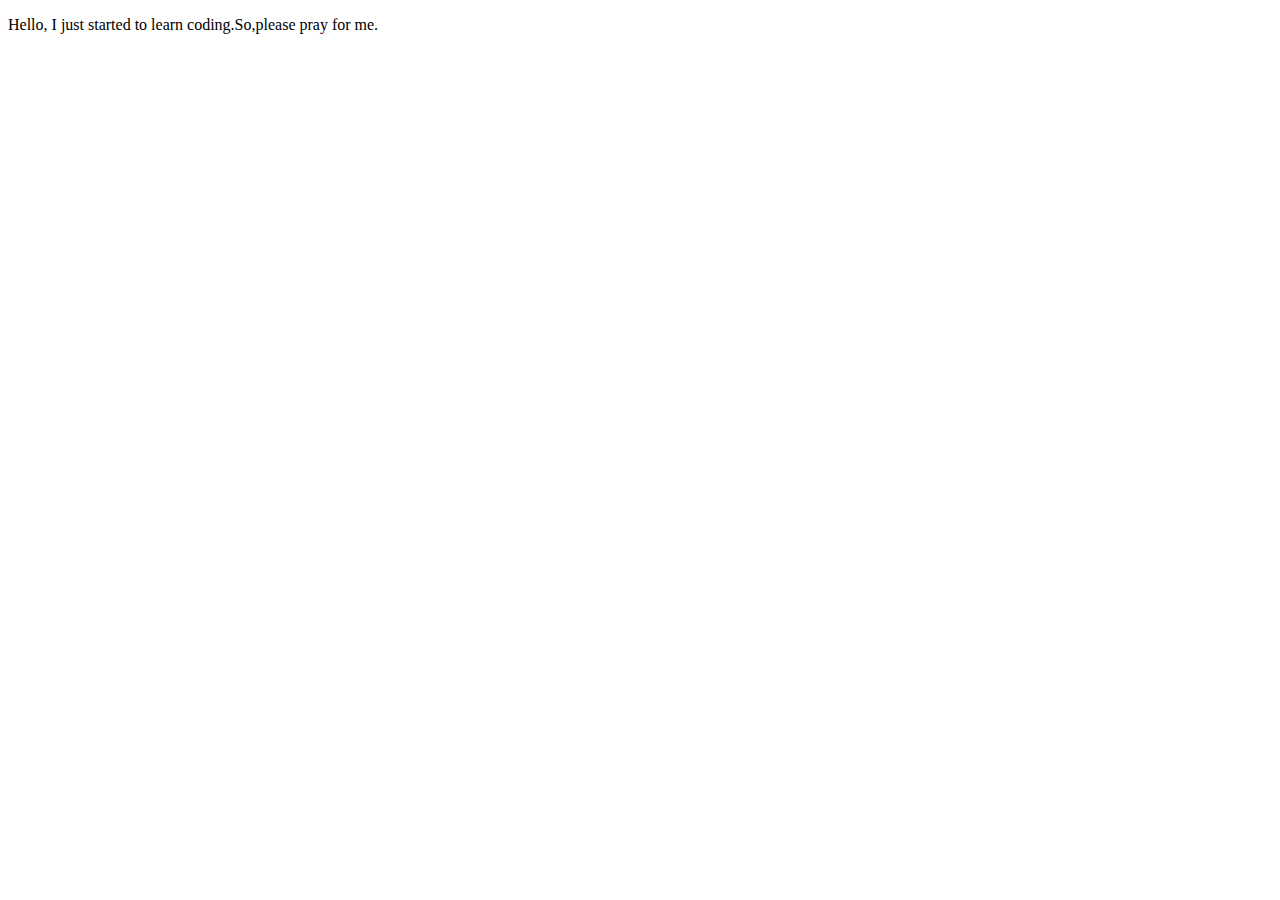
==== code.html @ cb2ec88e "My second commit" ====
<!DOCTYPE html>
<html lang="en">
<head>
    <meta charset="UTF-8">
    <meta http-equiv="X-UA-Compatible" content="IE=edge">
    <meta name="viewport" content="width=device-width, initial-scale=1.0">
    <title>My life</title>
</head>
<body>
    <p>Hello, I just started to learn coding.So,please pray for me.</p>
</body>
</html>
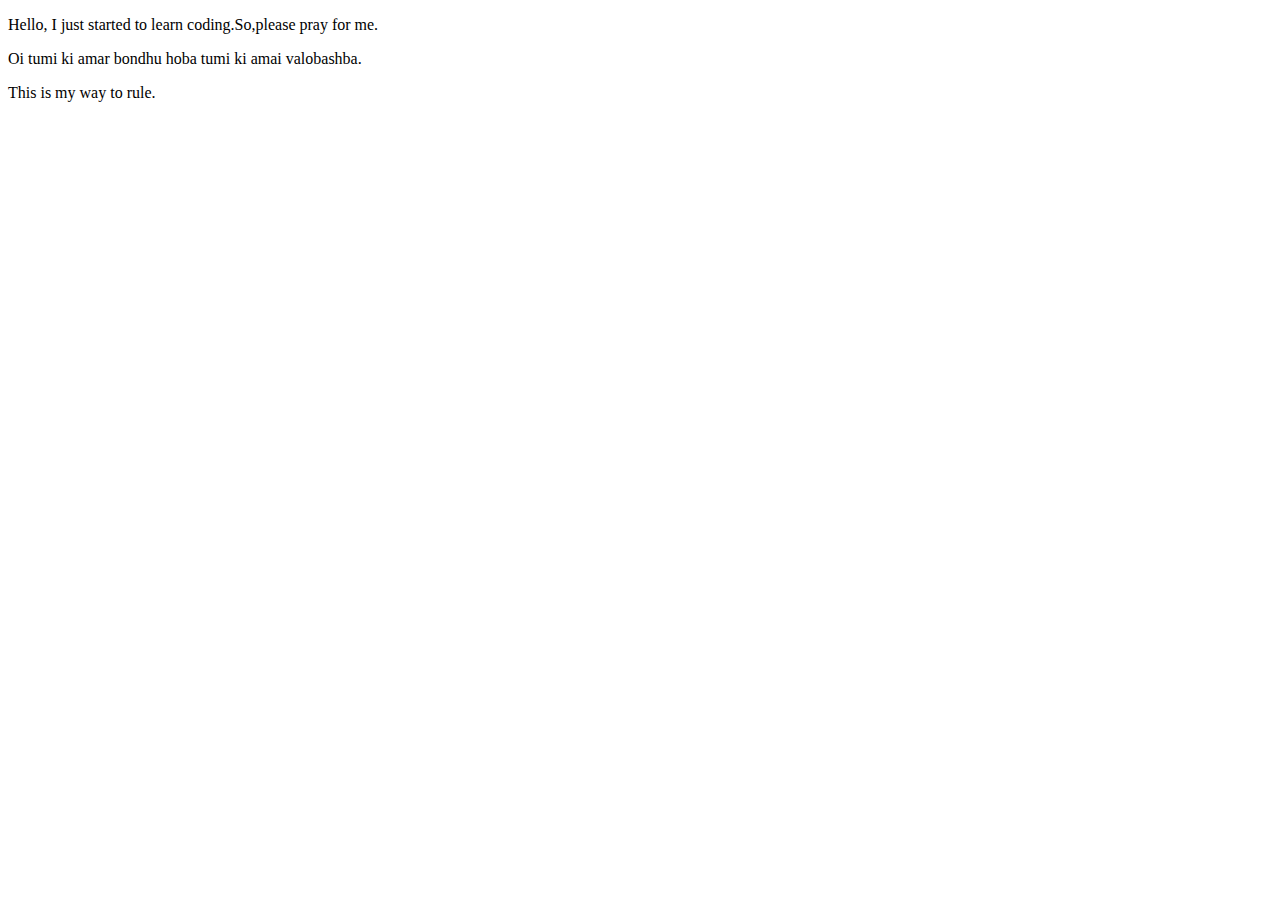
==== commit 4831f1de: "add something" ====
--- a/code.html
+++ b/code.html
@@ -8,5 +8,7 @@
 </head>
 <body>
     <p>Hello, I just started to learn coding.So,please pray for me.</p>
+    <p>Oi tumi ki amar bondhu hoba tumi ki amai valobashba.</p>
+    <p>This is my way to rule.</p>
 </body>
 </html>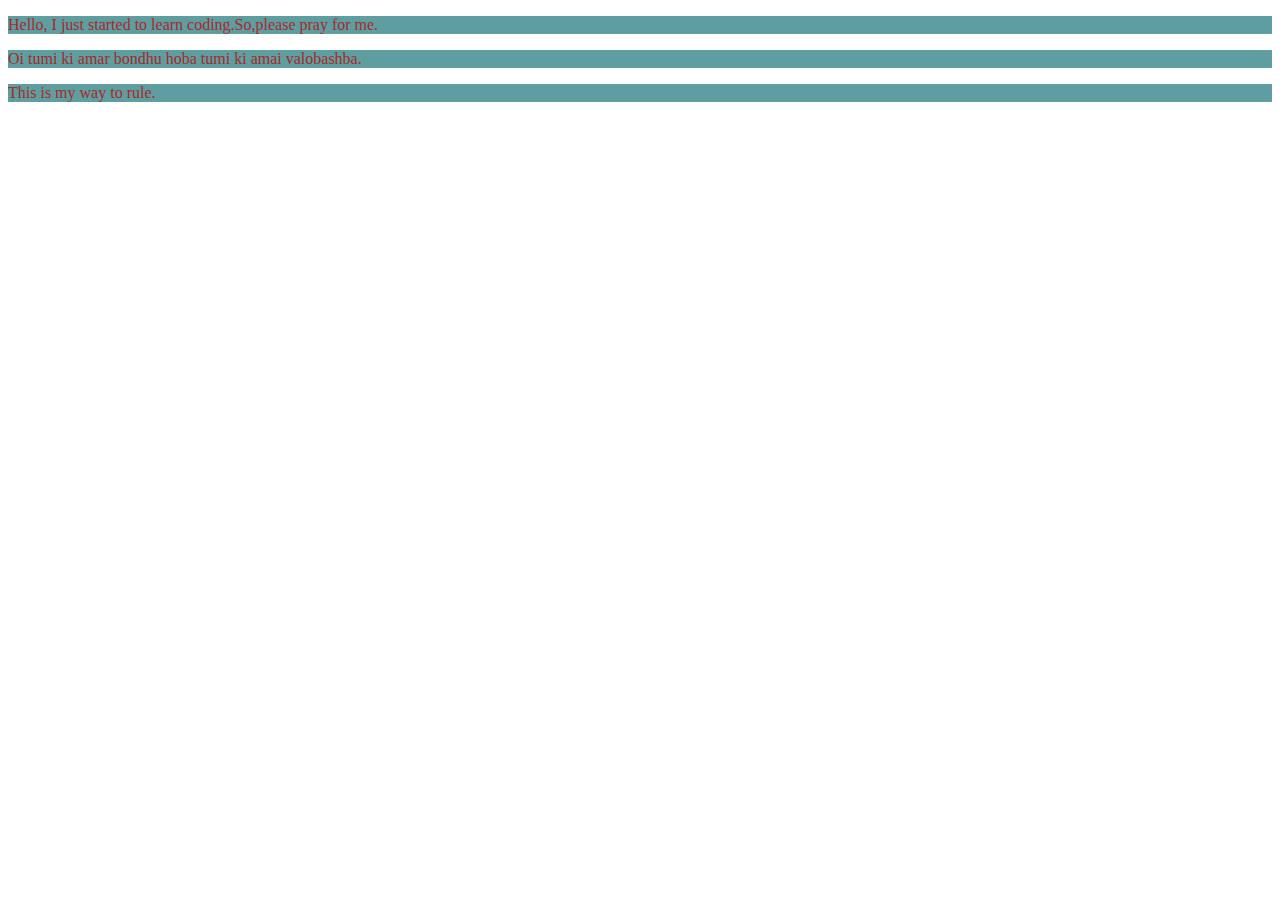
==== commit dcf6fbcc: "I have something" ====
--- a/code.html
+++ b/code.html
@@ -5,6 +5,7 @@
     <meta http-equiv="X-UA-Compatible" content="IE=edge">
     <meta name="viewport" content="width=device-width, initial-scale=1.0">
     <title>My life</title>
+    <link rel="stylesheet" href="style.css">
 </head>
 <body>
     <p>Hello, I just started to learn coding.So,please pray for me.</p>
--- a/style.css
+++ b/style.css
@@ -0,0 +1,4 @@
+p{
+    color:brown;
+    background-color:cadetblue;
+}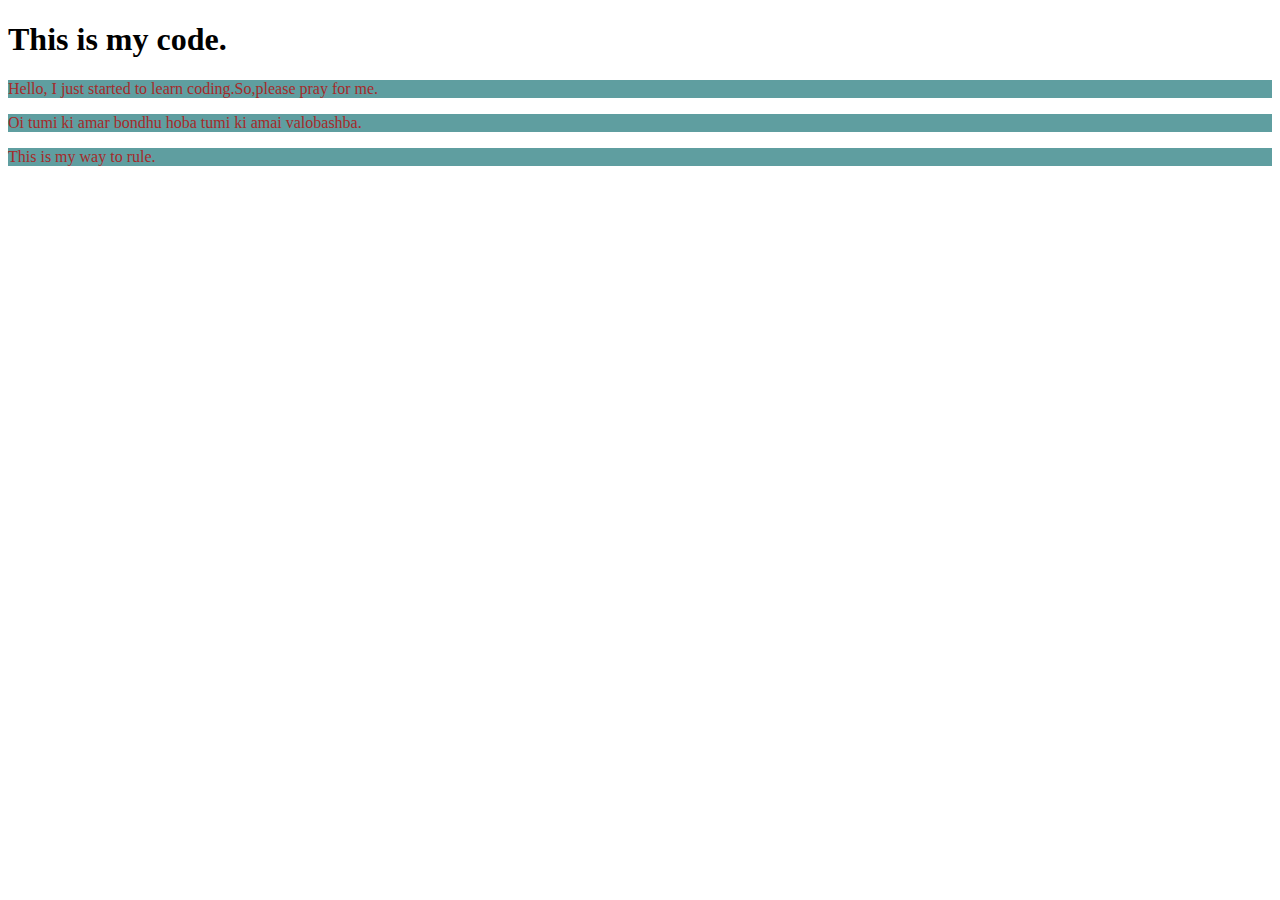
==== commit 9d3e7e9d: "add another thing" ====
--- a/code.html
+++ b/code.html
@@ -8,6 +8,7 @@
     <link rel="stylesheet" href="style.css">
 </head>
 <body>
+    <h1>This is my code.</h1>
     <p>Hello, I just started to learn coding.So,please pray for me.</p>
     <p>Oi tumi ki amar bondhu hoba tumi ki amai valobashba.</p>
     <p>This is my way to rule.</p>
